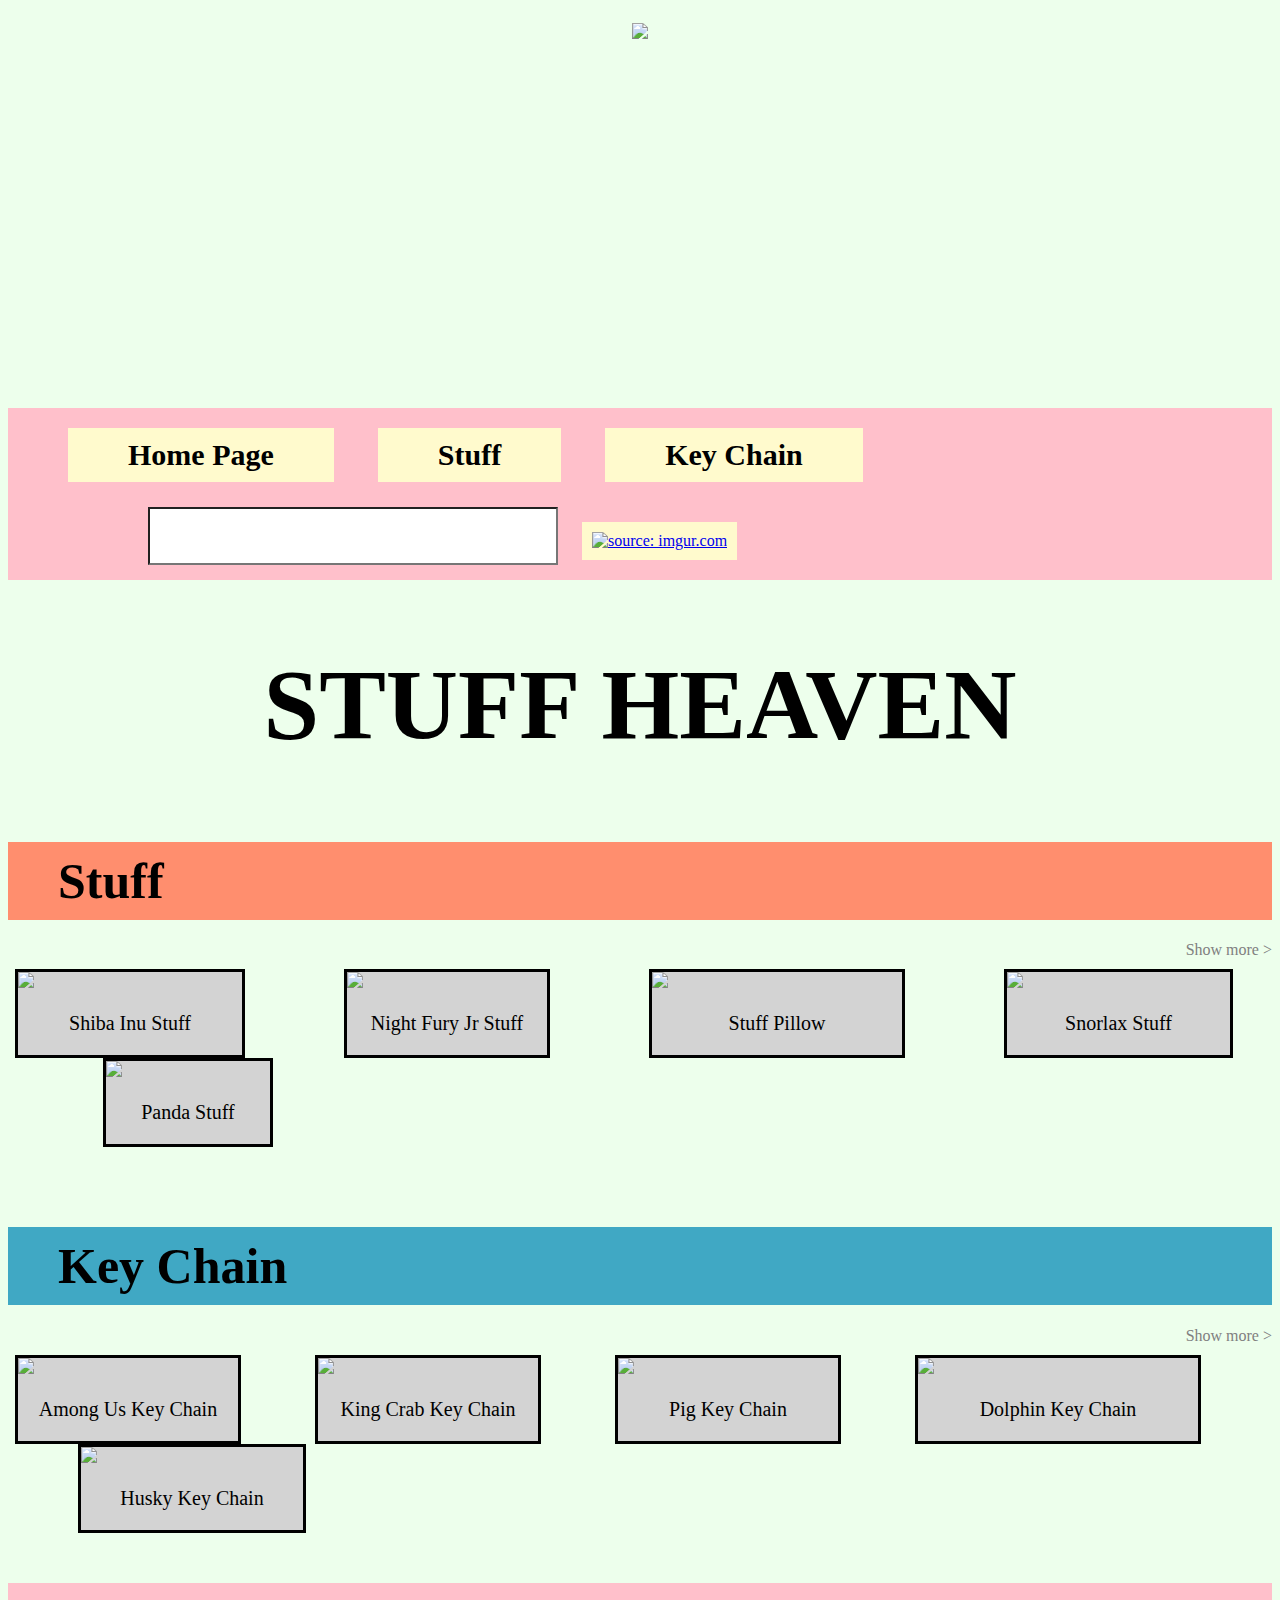
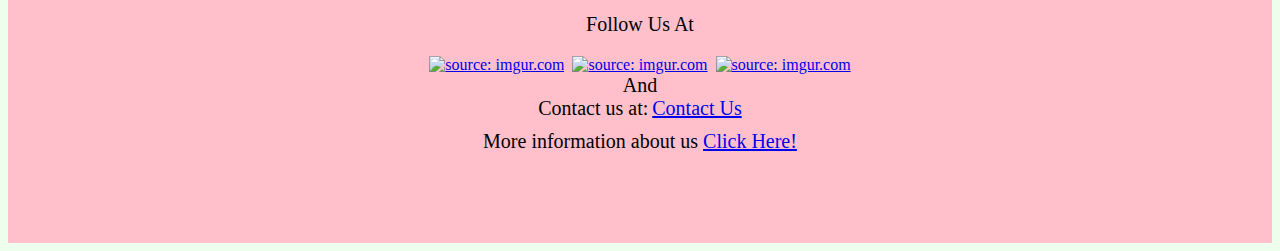
==== index.html @ 9951cdeb "Add files via upload" ====
<!DOCTYPE html>
<html>

<head>

    <link rel="stylesheet" href="SytleHomePage.css">

    <title>Dandy Stuff Shop</title>

</head>

<body>

    <header id="page_header">

        <div class="logo">
            <a><img id="image" style="width: 380px;" src="https://i.imgur.com/NoU41ts.png" /></a>
        </div>

    </header>

    <nav id="page_nav">

        <ul>

            <li>
                <a href="index.html" title="HomePage" id="Pages">Home Page</a>
            </li>

            <li>
                <a href="Stuff.html" title="Stuff" id="Pages">Stuff</a>
            </li>

            <li>
                <a href="KeyChain.html" title="KeyChain" id="Pages">Key Chain</a>
            </li>

            <input type="text" class="search">

            <li>
                <a href="Cart.html"><img class="cart_image" style="width: 29px;" src="https://i.imgur.com/9KEzml0.png" title="source: imgur.com" /></a>
            </li>

        </ul>

    </nav>

    <div id="title">
        <h1>STUFF HEAVEN</h1>
    </div>

    <div id="stuff_title">

        <h1>
            <div id="header_1">Stuff</div>
        </h1>

    </div>

    <div id="more">
        <a href="Stuff.html" id="text">Show more ></a>
    </div>


    <div class="image">

        <div id="image_1">
            <img style="width: 224px;" src="https://images-na.ssl-images-amazon.com/images/I/31aqA4wxbQL._AC_.jpg">
            <p>Shiba Inu Stuff</p>
        </div>

        <div id="image_2">
            <img style="width: 200px;" src="https://cdn-o.fishpond.co.nz/0230/574/305/1185237369/original.jpeg">
            <p>Night Fury Jr Stuff</p>
        </div>

        <div id="image_3">
            <img style="width: 250px;" src="https://i.pinimg.com/originals/2b/6f/03/2b6f03a31e8fdfbc64b5a6de2e0d7671.jpg">
            <p>Stuff Pillow</p>
        </div>

        <div id="image_4">
            <img style="width: 223px;" src="https://images-na.ssl-images-amazon.com/images/I/819L3YNycaL._AC_SX679_.jpg">
            <p>Snorlax Stuff</p>
        </div>

        <div id="image_5">
            <img style="width: 164px;" src="https://images-na.ssl-images-amazon.com/images/I/91HFB9QVydL._AC_SL1500_.jpg">
            <p>Panda Stuff</p>
        </div>

    </div>

    <h1>
        <div id="header_2">Key Chain</div>
    </h1>

    <div id="more">
        <a href="KeyChain.html" id="text">Show more ></a>
    </div>

    <div class="key">

        <div id="key_1">
            <img style="width: 220px;" src="https://kaldrop.com/main/ext/image.php?id=yzinRB3CAFtc9NMNaOPy.jpg">
            <p>Among Us Key Chain</p>
        </div>

        <div id="key_2">
            <img style="width: 220px;" src="https://www.cdkenterprises.com/images/super/pzkc5802xl.jpg">
            <p>King Crab Key Chain</p>
        </div>

        <div id="key_3">
            <img style="width: 220px;" src="https://www.cdkenterprises.com/images/super/pzkc5836xl.jpg">
            <p>Pig Key Chain</p>
        </div>

        <div id="key_4">
            <img style="width: 280px;" src="https://images-na.ssl-images-amazon.com/images/I/71vgEvsGtvL._AC_SL1500_.jpg">
            <p>Dolphin Key Chain</p>
        </div>

        <div id="key_5">
            <img style="width: 222px;" src="https://www.claires.com/dw/image/v2/BBTK_PRD/on/demandware.static/-/Sites-master-catalog/default/dw6a87d4cd/images/hi-res/47009_1.jpg?sw=734&sh=734&sm=fit">
            <p>Husky Key Chain</p>
        </div>

    </div>

    <footer style=" height: 230px;">

        <div>
            <p id="fl">Follow Us At</p>
        </div>

        <div id="icon">
            <div id="fb">
                <a href="https://www.facebook.com/HuyDandylion"><img style="width: 30px;" src="https://i.imgur.com/vSGvi9u.png" title="source: imgur.com" /></a>
            </div>

            <div id="yt">
                <a href="https://www.youtube.com/channel/UCvKBAIEdslIJum6unqDpnVQ"><img style="width: 30px;" src="https://i.imgur.com/qBUiu6g.png" title="source: imgur.com" /></a>
            </div>

            <div id="tw">
                <a href="https://twitter.com/HuyDandylion"><img style="width: 30px;" src="https://i.imgur.com/ZfmLxSP.png" title="source: imgur.com" /></a>
            </div>

        </div>

        <div style="text-align: center; font-size: 20px;">And</div>

        <div id="contact_us_page">

            <div id="para" style="text-align: center; font-size: 20px;">Contact us at: </div>

            <a href="ContactUs.html" id="Contact">Contact Us</a>

        </div>

        <div id="about_us_page">

            <div id="about_us">More information about us </div>
            <a href="AboutUs.html" id="info">Click Here!</a>

        </div>

    </footer>

</body>

</html>
---- SytleHomePage.css ----
#page_nav {
    background-color: pink;
}

ul {
    margin: 0;
    text-align: left;
}

#page_nav ul li {
    display: inline-block;
    padding: 10px;
    margin: 20px;
    background-color: lemonchiffon;
}

.logo {
    text-align: center;
    padding: 15px;
}

#page_header {
    background-size: cover;
    height: 400px;
    background: url('https://i.imgur.com/dwx8whR.jpg') no-repeat center 50%;
}

#Pages {
    text-decoration: none;
    font-weight: bold;
    font-size: 30px;
    margin: 50px;
    color: black;
}

#header_1 {
    font-size: 50px;
    margin-top: 80px;
    margin-bottom: 20px;
    background-color: #ff8e6e;
    padding-left: 50px;
    padding-right: 50px;
    padding-top: 10px;
    padding-bottom: 10px;
}

#header_2 {
    font-size: 50px;
    margin-top: 80px;
    margin-bottom: 20px;
    background-color: #40a8c4;
    padding-left: 50px;
    padding-right: 50px;
    padding-top: 10px;
    padding-bottom: 10px;
}

@import url('https://fonts.googleapis.com/css2?family=Concert+One&display=swap');
body {
    font-family: 'Concert One', cursive;
}

.search {
    font-size: 30px;
    background-color: white;
    margin-left: 100px;
    padding: 10px;
}

.images {
    display: inline-block;
    padding: 10px;
    margin: 20px;
    text-align: center;
}

#image_1 {
    width: 224px;
    display: inline-block;
    border: solid 3px black;
    margin-left: 7px;
    background-color: lightgray;
}

#image_2 {
    width: 200px;
    display: inline-block;
    border: solid 3px black;
    margin-left: 95px;
    background-color: lightgray;
}

#image_3 {
    width: 250px;
    display: inline-block;
    border: solid 3px black;
    margin-left: 95px;
    background-color: lightgray;
}

#image_4 {
    width: 223px;
    display: inline-block;
    border: solid 3px black;
    margin-left: 95px;
    background-color: lightgray;
}

#image_5 {
    width: 164px;
    display: inline-block;
    border: solid 3px black;
    margin-left: 95px;
    background-color: lightgray;
}

body {
    background-color: #edffec;
}

#more {
    text-align: right;
    margin-bottom: 10px;
}

#text {
    text-decoration: none;
    color: gray;
}

#text:hover {
    color: blue;
    text-decoration: underline;
}

#key_1 {
    width: 220px;
    display: inline-block;
    border: solid 3px black;
    margin-left: 7px;
    background-color: lightgray;
}

#key_2 {
    width: 220px;
    display: inline-block;
    border: solid 3px black;
    margin-left: 70px;
    background-color: lightgray;
}

#key_3 {
    width: 220px;
    display: inline-block;
    border: solid 3px black;
    margin-left: 70px;
    background-color: lightgray;
}

#key_4 {
    width: 280px;
    display: inline-block;
    border: solid 3px black;
    margin-left: 70px;
    background-color: lightgray;
}

#key_5 {
    width: 222px;
    display: inline-block;
    border: solid 3px black;
    margin-left: 70px;
    background-color: lightgray;
}

#title {
    font-size: 50px;
    text-align: center;
    font-weight: bold;
}

p {
    text-align: center;
    font-size: 20px;
}

footer {
    background-color: pink;
    margin-top: 50px;
    padding-bottom: 20px;
    padding-top: 10px;
}

#icon {
    text-align: center;
}

#fb {
    display: inline-block;
    text-align: center;
    margin-left: 2px;
    margin-right: 2px;
}

#yt {
    display: inline-block;
    text-align: center;
    margin-left: 2px;
    margin-right: 2px;
}

#tw {
    display: inline-block;
    text-align: center;
    margin-left: 2px;
    margin-right: 2px;
}

#about_us_page {
    text-align: center;
    padding-top: 10px;
    font-size: 20px;
}

#about_us {
    display: inline-block;
    text-align: center;
}

#info {
    display: inline-block;
    text-align: center;
}

#contact_us_page {
    text-align: center;
}

#para {
    display: inline-block;
    text-align: center;
}

#Contact {
    display: inline-block;
    text-align: center;
    font-size: 20px;
}

@media screen and (max-width: 1000px) {
    #page_nav ul li {
        margin: 5px;
    }
    #Pages {
        margin: 10px;
    }
    .search {
        font-size: 30px;
        background-color: white;
        margin-left: 10px;
        padding: 10px;
        width: 250px;
    }
    #image_1 {
        margin-left: 30px;
    }
    #image_4 {
        margin-left: 30px;
        margin-top: 20px;
    }
    #image_5 {
        margin-left: 115px;
        margin-top: 20px;
    }
    #key_1 {
        margin-left: 70px;
    }
    #key_2 {
        margin-left: 70px;
    }
    #key_3 {
        margin-left: 70px;
    }
    #key_4 {
        margin-left: 30px;
        margin-top: 20px;
    }
    #key_5 {
        margin-left: 50px;
        margin-top: 20px;
    }
}
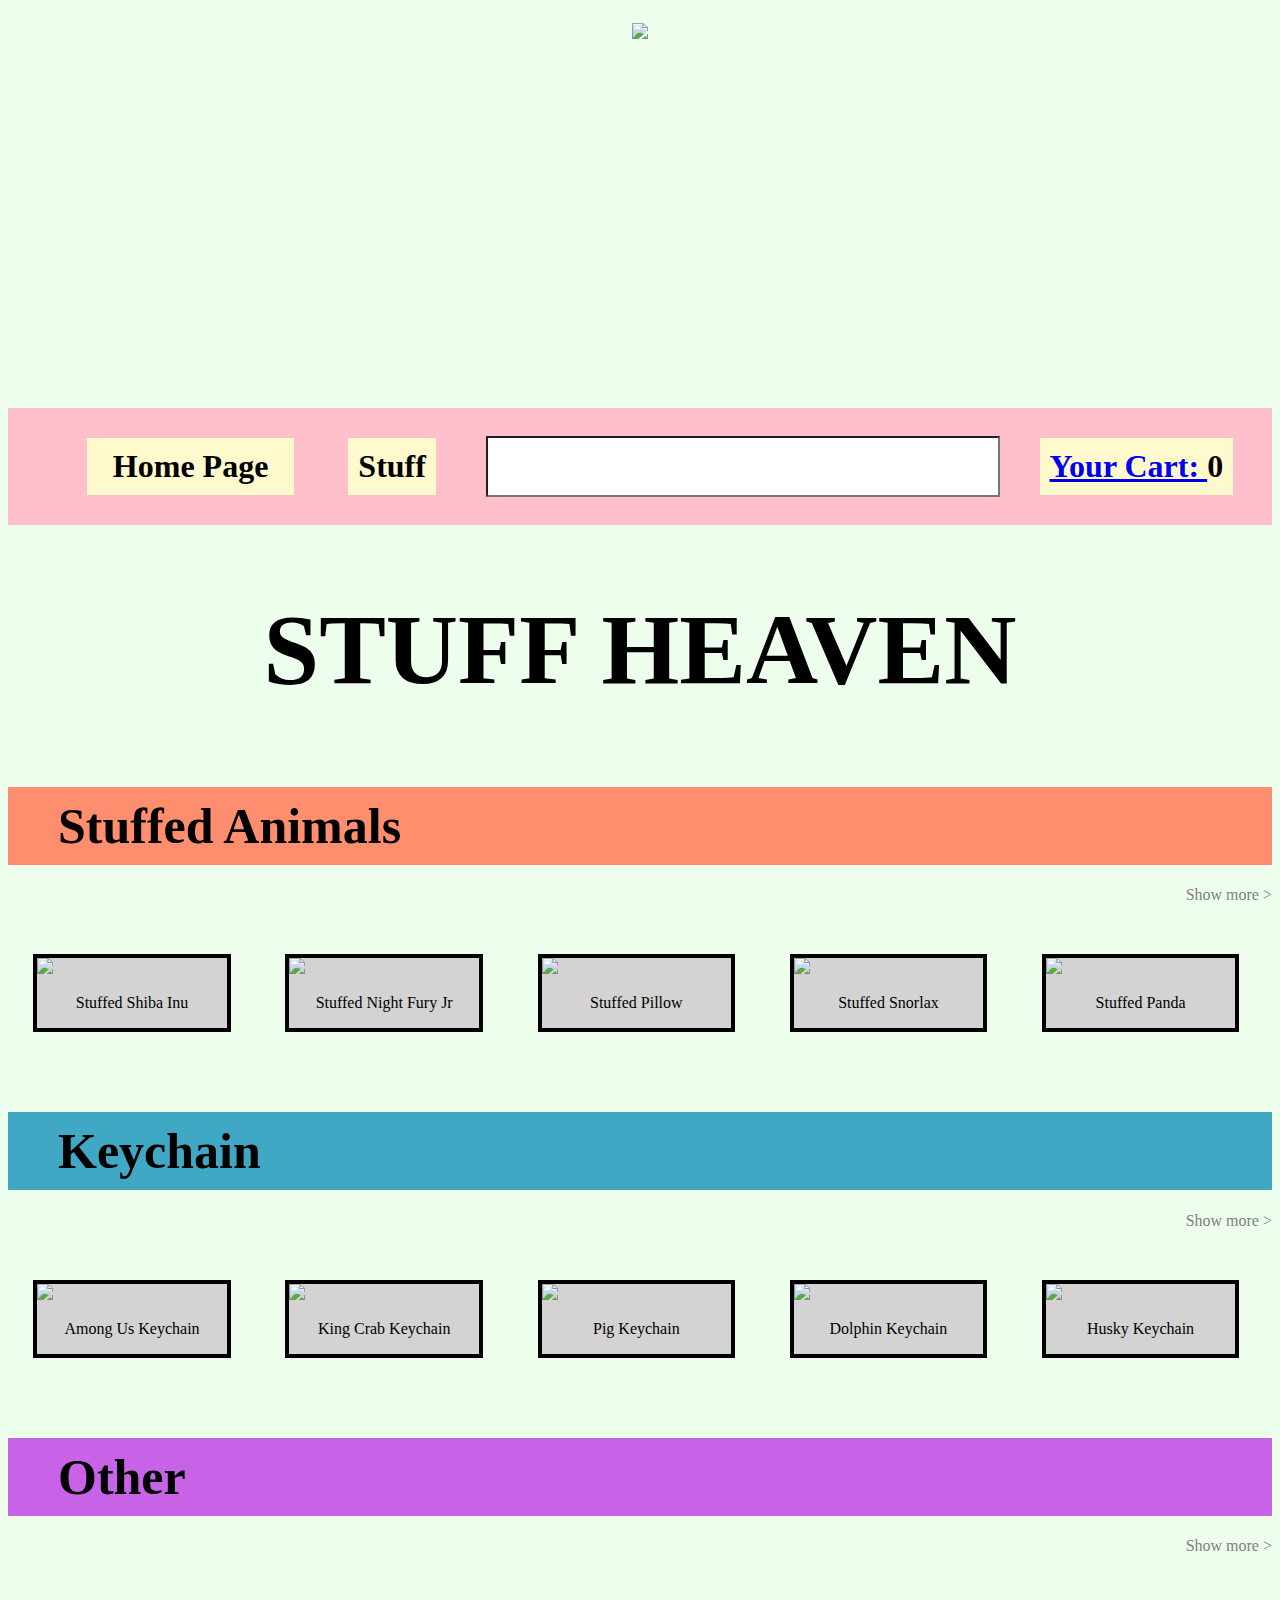
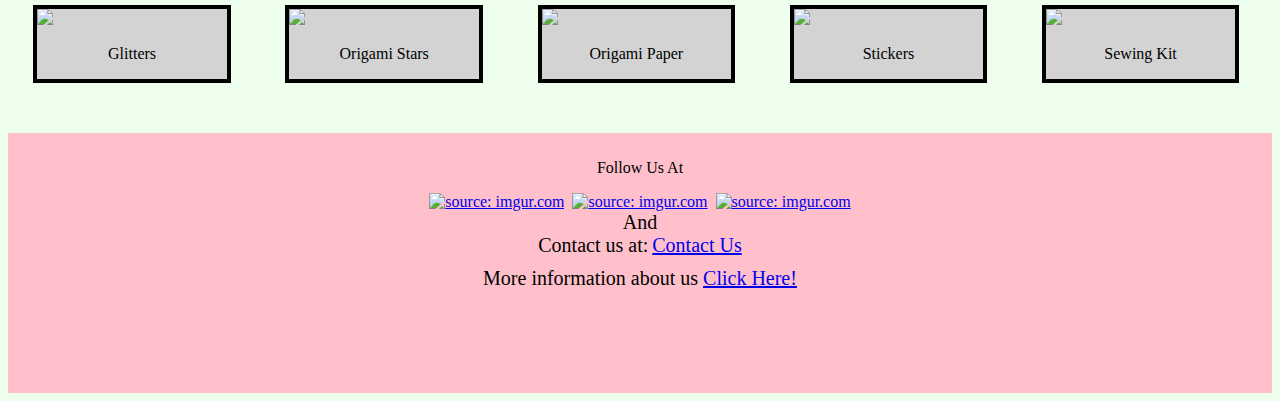
==== commit 763176e2: "Add files via upload" ====
--- a/index.html
+++ b/index.html
@@ -24,21 +24,22 @@
         <ul>
 
             <li>
-                <a href="index.html" title="HomePage" id="Pages">Home Page</a>
+                <a href="index.html" title="Home Page" id="Pages">Home Page</a>
             </li>
 
-            <li>
-                <a href="Stuff.html" title="Stuff" id="Pages">Stuff</a>
-            </li>
-
-            <li>
-                <a href="KeyChain.html" title="KeyChain" id="Pages">Key Chain</a>
-            </li>
-
-            <input type="text" class="search">
-
-            <li>
-                <a href="Cart.html"><img class="cart_image" style="width: 29px;" src="https://i.imgur.com/9KEzml0.png" title="source: imgur.com" /></a>
+            <div class="dropdown">
+                <button class="dropbtn">Stuff</button>
+                <div class="dropdown-content">
+                    <a href="Stuff.html" title="Stuff" id="Pages">Stuffed Animals</a>
+                    <a href="KeyChain.html" title="KeyChain" id="Pages">Keychain</a>
+                    <a href="Others.html" title="Others" id="Pages">Other</a>
+                </div>
+            </div>
+
+            <input type="text" class="search" id="Pages">
+
+            <li class="cart" id="Pages">
+                <ion-icon name="basket"></ion-icon><a href="Cart.html"> Your Cart: </a><span>0</span>
             </li>
 
         </ul>
@@ -52,7 +53,7 @@
     <div id="stuff_title">
 
         <h1>
-            <div id="header_1">Stuff</div>
+            <div id="header_1">Stuffed Animals</div>
         </h1>
 
     </div>
@@ -65,34 +66,34 @@
     <div class="image">
 
         <div id="image_1">
-            <img style="width: 224px;" src="https://images-na.ssl-images-amazon.com/images/I/31aqA4wxbQL._AC_.jpg">
-            <p>Shiba Inu Stuff</p>
-        </div>
-
-        <div id="image_2">
-            <img style="width: 200px;" src="https://cdn-o.fishpond.co.nz/0230/574/305/1185237369/original.jpeg">
-            <p>Night Fury Jr Stuff</p>
-        </div>
-
-        <div id="image_3">
-            <img style="width: 250px;" src="https://i.pinimg.com/originals/2b/6f/03/2b6f03a31e8fdfbc64b5a6de2e0d7671.jpg">
-            <p>Stuff Pillow</p>
-        </div>
-
-        <div id="image_4">
-            <img style="width: 223px;" src="https://images-na.ssl-images-amazon.com/images/I/819L3YNycaL._AC_SX679_.jpg">
-            <p>Snorlax Stuff</p>
-        </div>
-
-        <div id="image_5">
-            <img style="width: 164px;" src="https://images-na.ssl-images-amazon.com/images/I/91HFB9QVydL._AC_SL1500_.jpg">
-            <p>Panda Stuff</p>
+            <img style="width: 100%;" src="https://i.ibb.co/qsK2k1Z/pic1.png">
+            <p>Stuffed Shiba Inu</p>
+        </div>
+
+        <div id="image_2">
+            <img style="width: 100%;" src="https://i.ibb.co/Gpg9wXz/pic2.png">
+            <p>Stuffed Night Fury Jr</p>
+        </div>
+
+        <div id="image_2">
+            <img style="width: 100%;" src="https://i.ibb.co/tYmmQTv/pic3.png">
+            <p>Stuffed Pillow</p>
+        </div>
+
+        <div id="image_2">
+            <img style="width: 100%;" src="https://i.ibb.co/dKF3xwS/pic4.png">
+            <p>Stuffed Snorlax</p>
+        </div>
+
+        <div id="image_2">
+            <img style="width: 100%;" src="https://i.ibb.co/h11hhfg/pic5.png">
+            <p>Stuffed Panda</p>
         </div>
 
     </div>
 
     <h1>
-        <div id="header_2">Key Chain</div>
+        <div id="header_2">Keychain</div>
     </h1>
 
     <div id="more">
@@ -101,29 +102,66 @@
 
     <div class="key">
 
-        <div id="key_1">
-            <img style="width: 220px;" src="https://kaldrop.com/main/ext/image.php?id=yzinRB3CAFtc9NMNaOPy.jpg">
-            <p>Among Us Key Chain</p>
-        </div>
-
-        <div id="key_2">
-            <img style="width: 220px;" src="https://www.cdkenterprises.com/images/super/pzkc5802xl.jpg">
-            <p>King Crab Key Chain</p>
-        </div>
-
-        <div id="key_3">
-            <img style="width: 220px;" src="https://www.cdkenterprises.com/images/super/pzkc5836xl.jpg">
-            <p>Pig Key Chain</p>
-        </div>
-
-        <div id="key_4">
-            <img style="width: 280px;" src="https://images-na.ssl-images-amazon.com/images/I/71vgEvsGtvL._AC_SL1500_.jpg">
-            <p>Dolphin Key Chain</p>
-        </div>
-
-        <div id="key_5">
-            <img style="width: 222px;" src="https://www.claires.com/dw/image/v2/BBTK_PRD/on/demandware.static/-/Sites-master-catalog/default/dw6a87d4cd/images/hi-res/47009_1.jpg?sw=734&sh=734&sm=fit">
-            <p>Husky Key Chain</p>
+        <div id="image_1">
+            <img style="width: 100%;" src="https://i.ibb.co/xXtTw0D/pic6.png">
+            <p>Among Us Keychain</p>
+        </div>
+
+        <div id="image_2">
+            <img style="width: 100%;" src="https://i.ibb.co/Ks4kJ7t/pic7.png">
+            <p>King Crab Keychain</p>
+        </div>
+
+        <div id="image_2">
+            <img style="width: 100%;" src="https://i.ibb.co/sv9yLcH/pic8.png">
+            <p>Pig Keychain</p>
+        </div>
+
+        <div id="image_2">
+            <img style="width: 100%;" src="https://i.ibb.co/k3FKvLk/pic9.png">
+            <p>Dolphin Keychain</p>
+        </div>
+
+        <div id="image_2">
+            <img style="width: 100%;" src="https://i.ibb.co/DKBC3Jk/pic10.png">
+            <p>Husky Keychain</p>
+        </div>
+
+    </div>
+
+    <h1>
+        <div id="header_3">Other</div>
+    </h1>
+
+    <div id="more">
+        <a href="Others.html" id="text">Show more ></a>
+    </div>
+
+    <div class="others">
+
+        <div id="image_1">
+            <img style="width: 100%;" src="https://i.ibb.co/6ZqhjV3/pic11.png">
+            <p>Glitters</p>
+        </div>
+
+        <div id="image_2">
+            <img style="width: 100%;" src="https://i.ibb.co/BBCXkdy/pic12.png">
+            <p>Origami Stars</p>
+        </div>
+
+        <div id="image_2">
+            <img style="width: 100%;" src="https://i.ibb.co/RcZs3p8/pic13.png">
+            <p>Origami Paper</p>
+        </div>
+
+        <div id="image_2">
+            <img style="width: 100%;" src="https://i.ibb.co/bNMb58Z/pic14.png">
+            <p>Stickers</p>
+        </div>
+
+        <div id="image_2">
+            <img style="width: 100%;" src="https://i.ibb.co/XY5B4d0/pic15.png">
+            <p>Sewing Kit</p>
         </div>
 
     </div>
@@ -136,15 +174,18 @@
 
         <div id="icon">
             <div id="fb">
-                <a href="https://www.facebook.com/HuyDandylion"><img style="width: 30px;" src="https://i.imgur.com/vSGvi9u.png" title="source: imgur.com" /></a>
+                <a href="https://www.facebook.com/HuyDandylion"><img style="width: 30px;"
+                        src="https://i.imgur.com/vSGvi9u.png" title="source: imgur.com" /></a>
             </div>
 
             <div id="yt">
-                <a href="https://www.youtube.com/channel/UCvKBAIEdslIJum6unqDpnVQ"><img style="width: 30px;" src="https://i.imgur.com/qBUiu6g.png" title="source: imgur.com" /></a>
+                <a href="https://www.youtube.com/channel/UCvKBAIEdslIJum6unqDpnVQ"><img style="width: 30px;"
+                        src="https://i.imgur.com/qBUiu6g.png" title="source: imgur.com" /></a>
             </div>
 
             <div id="tw">
-                <a href="https://twitter.com/HuyDandylion"><img style="width: 30px;" src="https://i.imgur.com/ZfmLxSP.png" title="source: imgur.com" /></a>
+                <a href="https://twitter.com/HuyDandylion"><img style="width: 30px;"
+                        src="https://i.imgur.com/ZfmLxSP.png" title="source: imgur.com" /></a>
             </div>
 
         </div>
@@ -168,6 +209,8 @@
 
     </footer>
 
+    <script type="module" src="https://unpkg.com/ionicons@5.5.2/dist/ionicons/ionicons.esm.js"></script>
+
 </body>
 
 </html>--- a/SytleHomePage.css
+++ b/SytleHomePage.css
@@ -4,10 +4,58 @@
 
 ul {
     margin: 0;
-    text-align: left;
+    text-align: center;
+}
+
+.dropbtn {
+    font-family: 'Concert One', cursive;
+    font-weight: bold;
+    background-color: lemonchiffon;
+    color: black;
+    padding: 10px;
+    font-size: 32px;
+    border: none;
+    cursor: pointer;
+}
+
+.dropdown {
+    padding: 10px;
+    margin: 20px;
+    position: relative;
+    display: inline-block;
+}
+
+.dropdown-content {
+    display: none;
+    position: absolute;
+    right: 0;
+    background-color: #f9f9f9;
+    min-width: 320px;
+    box-shadow: 0px 8px 16px 0px rgba(0, 0, 0, 0.2);
+    z-index: 1;
+}
+
+.dropdown-content a {
+    color: black;
+    padding: 12px 16px;
+    text-decoration: none;
+    display: block;
+}
+
+.dropdown-content a:hover {
+    background-color: #f1f1f1;
+}
+
+.dropdown:hover .dropdown-content {
+    display: block;
+}
+
+.dropdown:hover .dropbtn {
+    background-color: #3e8e41;
 }
 
 #page_nav ul li {
+    align-items: center;
     display: inline-block;
     padding: 10px;
     margin: 20px;
@@ -28,8 +76,8 @@
 #Pages {
     text-decoration: none;
     font-weight: bold;
-    font-size: 30px;
-    margin: 50px;
+    font-size: 32px;
+    margin: 16px;
     color: black;
 }
 
@@ -55,62 +103,46 @@
     padding-bottom: 10px;
 }
 
+#header_3 {
+    font-size: 50px;
+    margin-top: 80px;
+    margin-bottom: 20px;
+    background-color: #c862e7;
+    padding-left: 50px;
+    padding-right: 50px;
+    padding-top: 10px;
+    padding-bottom: 10px;
+}
+
 @import url('https://fonts.googleapis.com/css2?family=Concert+One&display=swap');
 body {
     font-family: 'Concert One', cursive;
 }
 
 .search {
-    font-size: 30px;
+    font-size: 32px;
+    width: 40%;
     background-color: white;
-    margin-left: 100px;
-    padding: 10px;
-}
-
-.images {
-    display: inline-block;
-    padding: 10px;
-    margin: 20px;
-    text-align: center;
+    margin-left: 16%;
+    padding: 10px;
 }
 
 #image_1 {
-    width: 224px;
-    display: inline-block;
-    border: solid 3px black;
-    margin-left: 7px;
+    width: 15%;
+    display: inline-block;
+    border: solid 4px black;
+    margin-left: 2%;
+    margin-right: 2%;
     background-color: lightgray;
 }
 
 #image_2 {
-    width: 200px;
-    display: inline-block;
-    border: solid 3px black;
-    margin-left: 95px;
-    background-color: lightgray;
-}
-
-#image_3 {
-    width: 250px;
-    display: inline-block;
-    border: solid 3px black;
-    margin-left: 95px;
-    background-color: lightgray;
-}
-
-#image_4 {
-    width: 223px;
-    display: inline-block;
-    border: solid 3px black;
-    margin-left: 95px;
-    background-color: lightgray;
-}
-
-#image_5 {
-    width: 164px;
-    display: inline-block;
-    border: solid 3px black;
-    margin-left: 95px;
+    width: 15%;
+    margin-top: 40px;
+    display: inline-block;
+    border: solid 4px black;
+    margin-left: 2%;
+    margin-right: 2%;
     background-color: lightgray;
 }
 
@@ -133,46 +165,6 @@
     text-decoration: underline;
 }
 
-#key_1 {
-    width: 220px;
-    display: inline-block;
-    border: solid 3px black;
-    margin-left: 7px;
-    background-color: lightgray;
-}
-
-#key_2 {
-    width: 220px;
-    display: inline-block;
-    border: solid 3px black;
-    margin-left: 70px;
-    background-color: lightgray;
-}
-
-#key_3 {
-    width: 220px;
-    display: inline-block;
-    border: solid 3px black;
-    margin-left: 70px;
-    background-color: lightgray;
-}
-
-#key_4 {
-    width: 280px;
-    display: inline-block;
-    border: solid 3px black;
-    margin-left: 70px;
-    background-color: lightgray;
-}
-
-#key_5 {
-    width: 222px;
-    display: inline-block;
-    border: solid 3px black;
-    margin-left: 70px;
-    background-color: lightgray;
-}
-
 #title {
     font-size: 50px;
     text-align: center;
@@ -181,7 +173,7 @@
 
 p {
     text-align: center;
-    font-size: 20px;
+    font-size: 16px;
 }
 
 footer {
@@ -247,46 +239,31 @@
     font-size: 20px;
 }
 
-@media screen and (max-width: 1000px) {
+@media screen and (max-width: 1200px) {
+    .dropbtn {
+        padding: 5px;
+        font-size: 28px;
+    }
+    .dropdown {
+        padding: 5px;
+        margin: 10px;
+    }
+    .dropdown-content {
+        min-width: 280px;
+    }
     #page_nav ul li {
-        margin: 5px;
+        padding: 5px;
+        margin: 10px;
     }
     #Pages {
+        font-size: 28px;
+        margin: 8px;
+    }
+    .search {
+        font-size: 28px;
+        width: 20%;
         margin: 10px;
-    }
-    .search {
-        font-size: 30px;
-        background-color: white;
-        margin-left: 10px;
-        padding: 10px;
-        width: 250px;
-    }
-    #image_1 {
-        margin-left: 30px;
-    }
-    #image_4 {
-        margin-left: 30px;
-        margin-top: 20px;
-    }
-    #image_5 {
-        margin-left: 115px;
-        margin-top: 20px;
-    }
-    #key_1 {
-        margin-left: 70px;
-    }
-    #key_2 {
-        margin-left: 70px;
-    }
-    #key_3 {
-        margin-left: 70px;
-    }
-    #key_4 {
-        margin-left: 30px;
-        margin-top: 20px;
-    }
-    #key_5 {
-        margin-left: 50px;
-        margin-top: 20px;
+        margin-left: 5%;
+        padding: 5px;
     }
 }